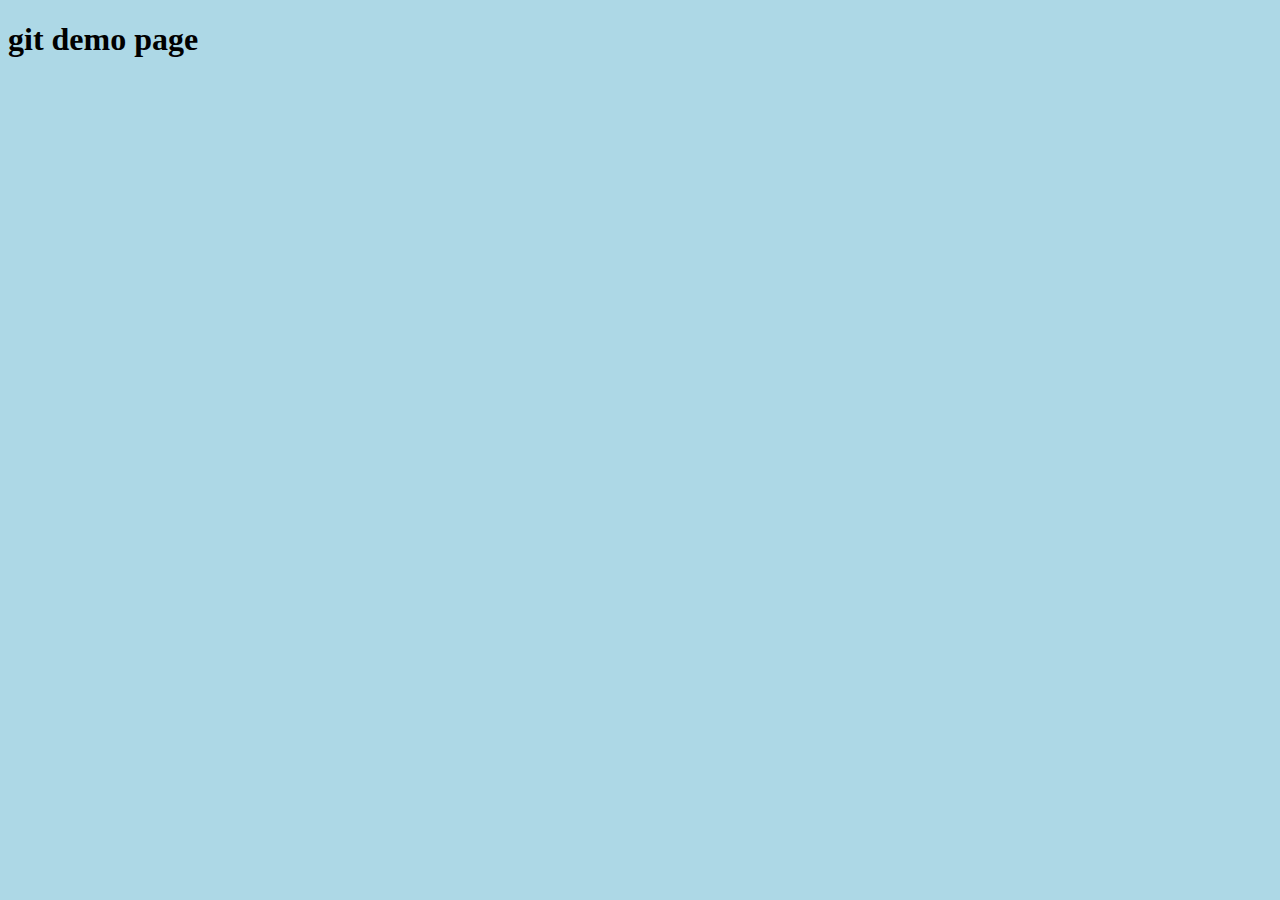
==== index.html @ 24c08b8f "first commit" ====
<!doctype html>

<html lang="en">
<head>
    <meta charset="utf-8">

    <title>The HTML5 Herald</title>
    <meta name="description" content="The HTML5 Herald">
    <meta name="author" content="SitePoint">

    <link rel="stylesheet" href="style.css?v=1.0">

</head>

<body>
<h1> git demo page </h1>
<script src="app.js"></script>
</body>
</html>
---- style.css ----
body {
    background-color: lightblue;
}
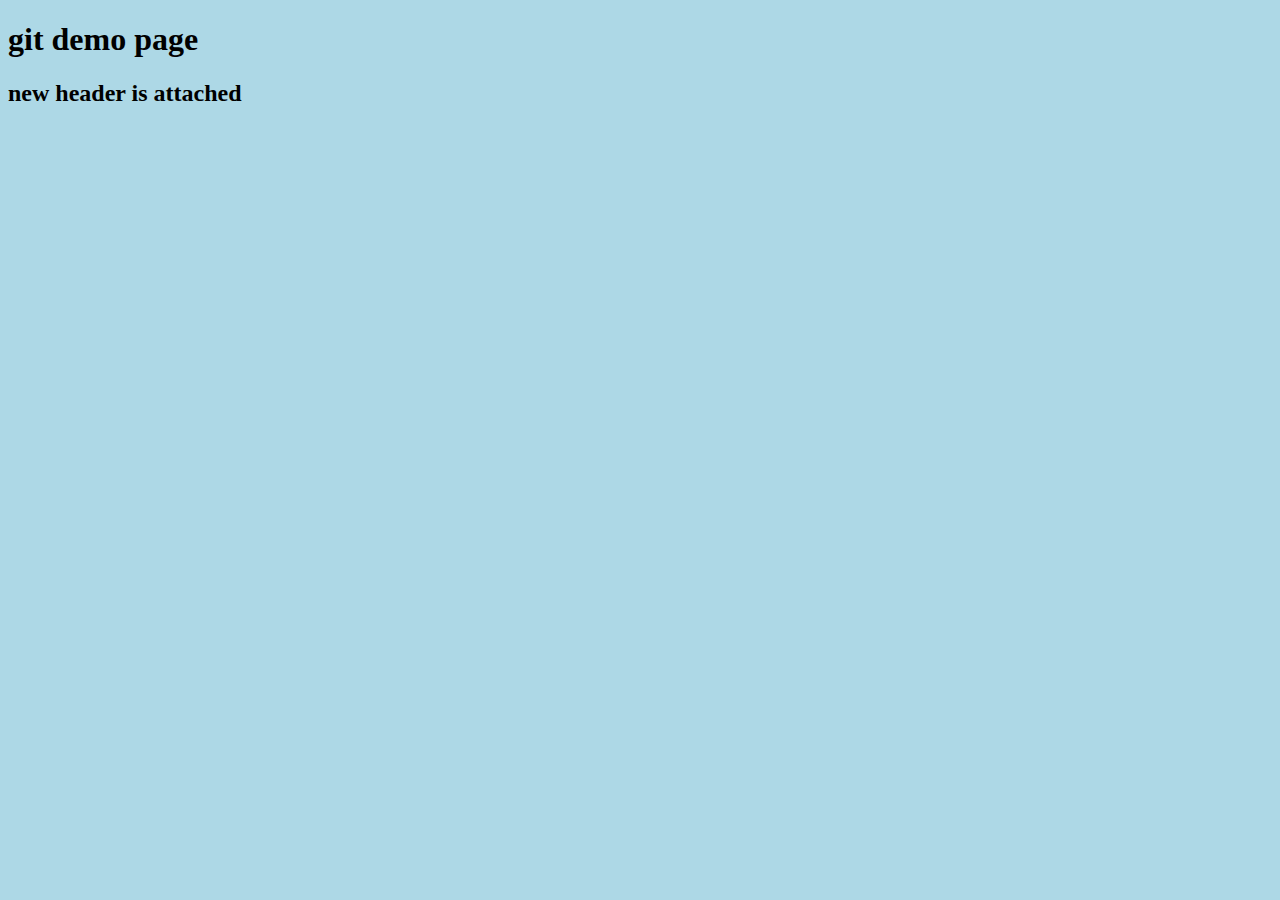
==== commit 62c65622: "commit in development" ====
--- a/index.html
+++ b/index.html
@@ -14,6 +14,7 @@
 
 <body>
 <h1> git demo page </h1>
+<h2> new header is attached </h2>
 <script src="app.js"></script>
 </body>
 </html>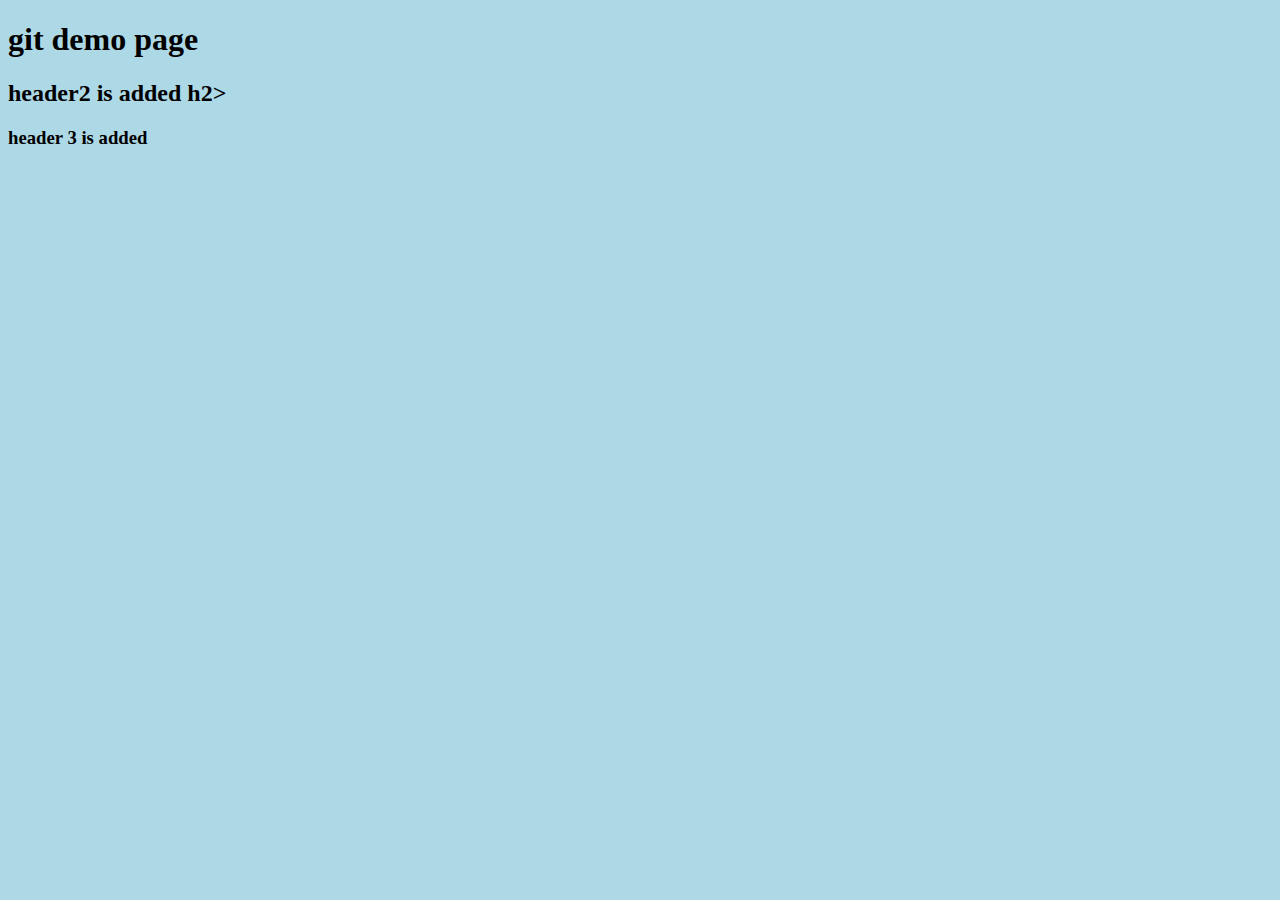
==== commit fac244c6: "index file changed" ====
--- a/index.html
+++ b/index.html
@@ -14,7 +14,8 @@
 
 <body>
 <h1> git demo page </h1>
-<h2> new header is attached </h2>
+<h2> header2 is added h2>
+<h3> header 3 is added </h3>
 <script src="app.js"></script>
 </body>
 </html>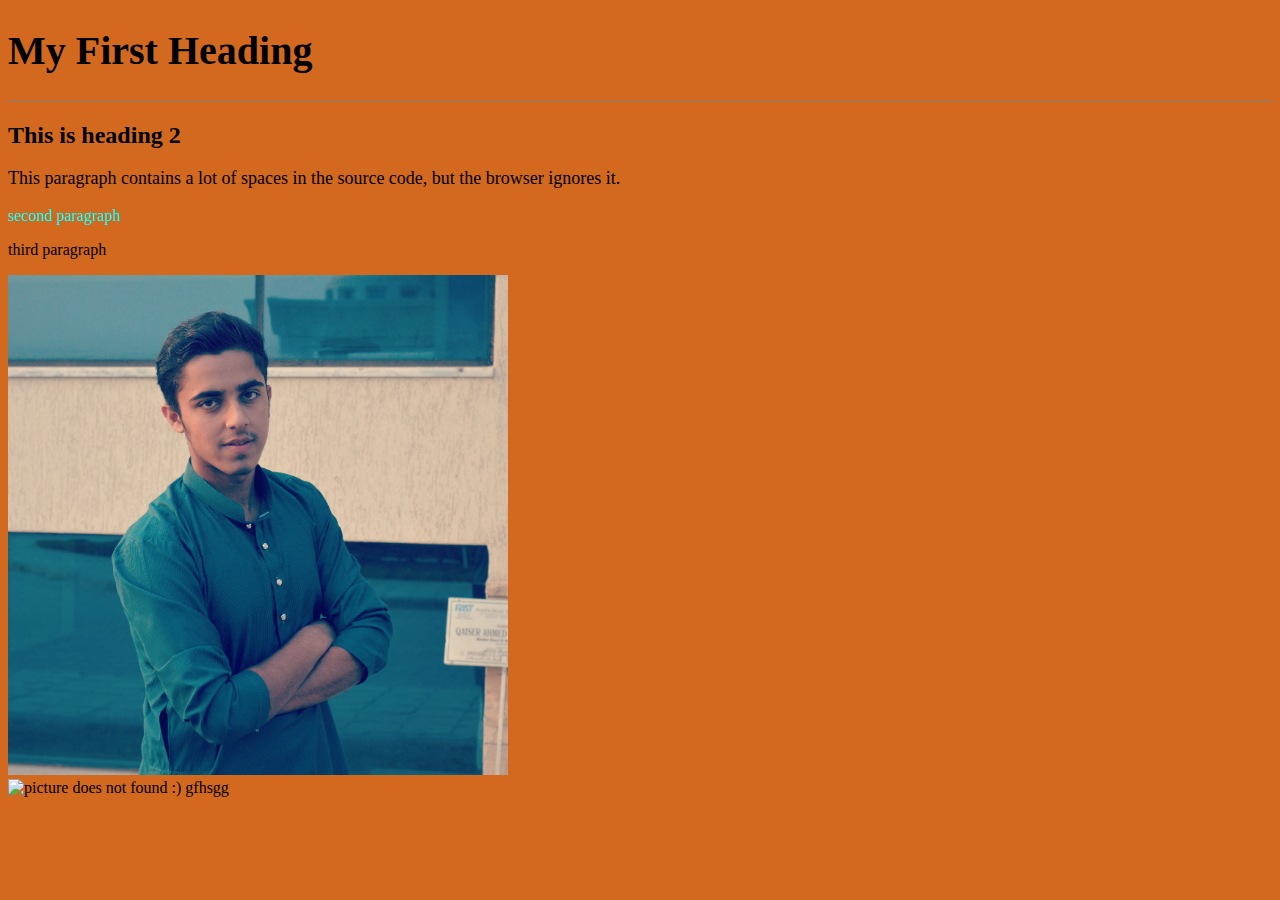
==== commit a7ee5101: "html tags practice" ====
--- a/index.html
+++ b/index.html
@@ -1,21 +1,33 @@
-<!doctype html>
+<!DOCTYPE html>
+<html lang="en-US">
+<head>
+    <title>first page...</title>
+</head>
+<body style="background-color: chocolate">
 
-<html lang="en">
-<head>
-    <meta charset="utf-8">
+<h1  style ="font-size: 40px" title="i'm heading">My First Heading</h1>
+<hr size=”40” width=”700%” align=”right” noshade>
+<h2>This is heading 2</h2>
+<!--<p>This is some other text.</p>-->
+<p style="font-size: large">
+    This paragraph
+    contains         a lot of spaces
+    in the source         code,
+    but the        browser
+    ignores it.
+</p>
+<p style="color: aqua">second paragraph</p>
+<p>third paragraph</p>
+<!--<hr>-->
 
-    <title>The HTML5 Herald</title>
-    <meta name="description" content="The HTML5 Herald">
-    <meta name="author" content="SitePoint">
+<div>
+    <img src="profile.jpg" alt="picture does not found :)" width="500" height="500">
+</div>
+<img href="https://www.w3schools.com/images/img_girl.jpg" alt="picture does not found :)" width="500" height="500"> gfhsgg </img><br>
+<!--<iframe src="page2.html" height="100" width="800" title="Iframe Example"></iframe>-->
 
-    <link rel="stylesheet" href="style.css?v=1.0">
 
-</head>
 
-<body>
-<h1> git demo page </h1>
-<h2> header2 is added h2>
-<h3> header 3 is added </h3>
-<script src="app.js"></script>
+
 </body>
 </html>